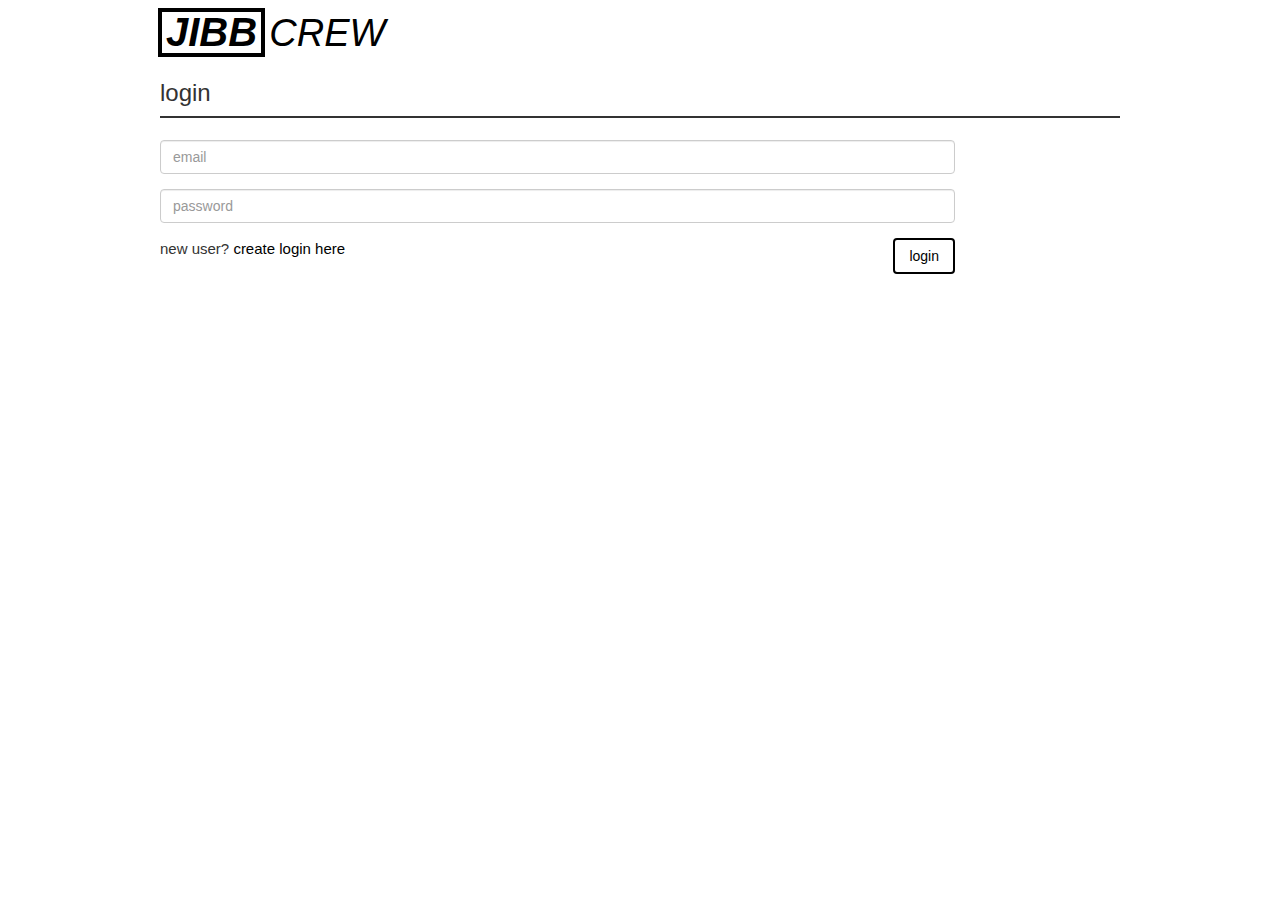
==== login.html @ 8657e823 "initial commit" ====
<!DOCTYPE html>
<html lang="en">
    <meta charset="UTF-8">
    <meta http-equiv="X-UA-Compatible" content="IE=edge">
    <meta name="viewport" content="width=device-width, initial-scale=1.0, maximum-scale=1.0, user-scalable=no" />
    <head>
        <title>jibbcrew.com | atlanta bmx </title>
        
        <!-- Latest compiled and minified CSS -->
        <link rel="stylesheet" href="https://maxcdn.bootstrapcdn.com/bootstrap/3.3.4/css/bootstrap.min.css">
        <!-- Latest compiled and minified JavaScript -->
        <script src="https://ajax.googleapis.com/ajax/libs/jquery/1.11.2/jquery.min.js"></script>
        <script src="https://maxcdn.bootstrapcdn.com/bootstrap/3.3.4/js/bootstrap.min.js"></script>
        
        <link rel="stylesheet" href="css/main.css" >
        
    </head>
    <body style="margin: 60px;">
            <!-- Fixed navbar -->
        <nav class="navbar navbar-fixed-top" style="background-color: white;">
            <div class="container" style="max-width:960px;">
                <div class="navbar-header">
<!--
                    <ul class="list-inline" style="float:left; margin-left:-26px;">
                        <li><a href="/"><img src="img/jibbcrew-block-full.png" height="60" width="250"></a></li>
                    </ul>
-->
                    <ul class="list-inline" style="float:left; margin-left:-22px;">
                        <li>
                            <a style="text-decoration: none;" href="/">
                                <div style="border: 4px solid black; margin-top: 8px;">
                                    <div style="padding-left: 4px; padding-right: 4px; margin-bottom: -8px; margin-top: -8px; font-size: 40px;">
                                        <strong><i>JIBB</i></strong>
                                    </div>
                                </div>
                            </a>
                        </li>
                        <li>
                            <a style="text-decoration: none;" href="/">
                                <div style="margin-left: -10px;">
                                    <div style="font-size: 38px;">
                                        <i>CREW</i>
                                    </div>
                                </div>
                            </a>
                        </li>
                    </ul>
                </div>
            </div>
        </nav>
        <div class="container" style="max-width:960px;">
            <div class="row">
                <div class="sidebar-module">
                    <h3>login</h3>
                </div>
                <div class="jibb-container">
                <br/>
                <form class="form-horizontal" role="form" id="form-login" method="post" action="login-router.php">
                    <div class="form-group">  
                        <div class="col-sm-10">                          
                            <input type="text" class="form-control" id="email" name="email" placeholder="email">
                        </div>
                    </div>
                    <div class="form-group">
                        <div class="col-sm-10">
                            <input type="password" class="form-control" id="password" name="password" placeholder="password">
                        </div>
                    </div>
                    <div class="form-group">
                        <div class="col-sm-8">
                            new user? <a href="new-user.html">create login here</a>
                        </div>
                        <div class="col-sm-2">
                            <input type="submit" class="btn outline" id="login-btn" style="float:right;" value="login">
                        </div>
                    </div>
                    <input type="hidden" name="route" value="login">
                </form>   
                <br/>
                </div>
                <div id="error"></div>
            </div>
        </div>
    </body>
</html>
---- css/main.css ----
body {
/*    font-family: 'Helvetica', 'Arial', sans-serif;*/
    font-family: Helvetica Neue, Calibri, Helvetica, Arial, sans-serif;
    font-size: 150%;
}

a {
    color: black;
}

a:hover {
    color: black;
}

.jibb-navbar {
    background-color: white;
}

.news-item {
    border-top: solid 2px;
    padding-bottom: 16px;
}

.container {
    max-width:960px;
}

.jibb-container {
    border-top: solid 2px;
    padding-bottom: 16px;
}

.jibb-inner-container {
    padding-top: 16px;
    padding-bottom: 16px;
    padding-left: 8px;
    padding-right: 8px;
}

.video-container {
	position:relative;
	padding-bottom:56.25%;
	padding-top:30px;
	height:0;
	overflow:hidden;
}

.video-container iframe, .video-container object, .video-container embed {
	position:absolute;
	top:0;
	left:0;
	width:100%;
	height:100%;
}

.navbar .navbar-toggle .icon-bar {
    color: black;
    border-color: black;
    background-color: black;
}

.navbar .navbar-nav > li > a:hover, .navbar .navbar-nav > li > a:focus {
    background-color: white;
    color: black;
}

.navbar .navbar-right {
/*    margin-right: 0;*/
}

.btn.outline {
    background: none;
    padding: 6px 14px;
    border: 2px solid black;
    color: black;
}
    
@media only screen and (max-width: 480px) {
    body { font-size:90%;}
    
    .blog-sidebar {
        display: none;
    }
    
    .row {
        padding: 0px;
        margin-left: -60px;
        margin-right: -60px;
    }
    
    .list-inline {padding-left: 20px;}
}

@media only screen and (max-width: 740px) {
    body { font-size:90%;}
    
    .blog-sidebar {
        display: none;
    }
    
    .row {
        padding: 0px;
        margin-left: -60px;
        margin-right: -60px;
    }
    
    .list-inline {padding-left: 20px;}
}

/*
@media only screen and (max-width: 800px) {
    body { font-size:120%;}
}  
*/
     
/*
@media only screen and (max-width: 2400px) {
    body { font-size:140%;}
} */
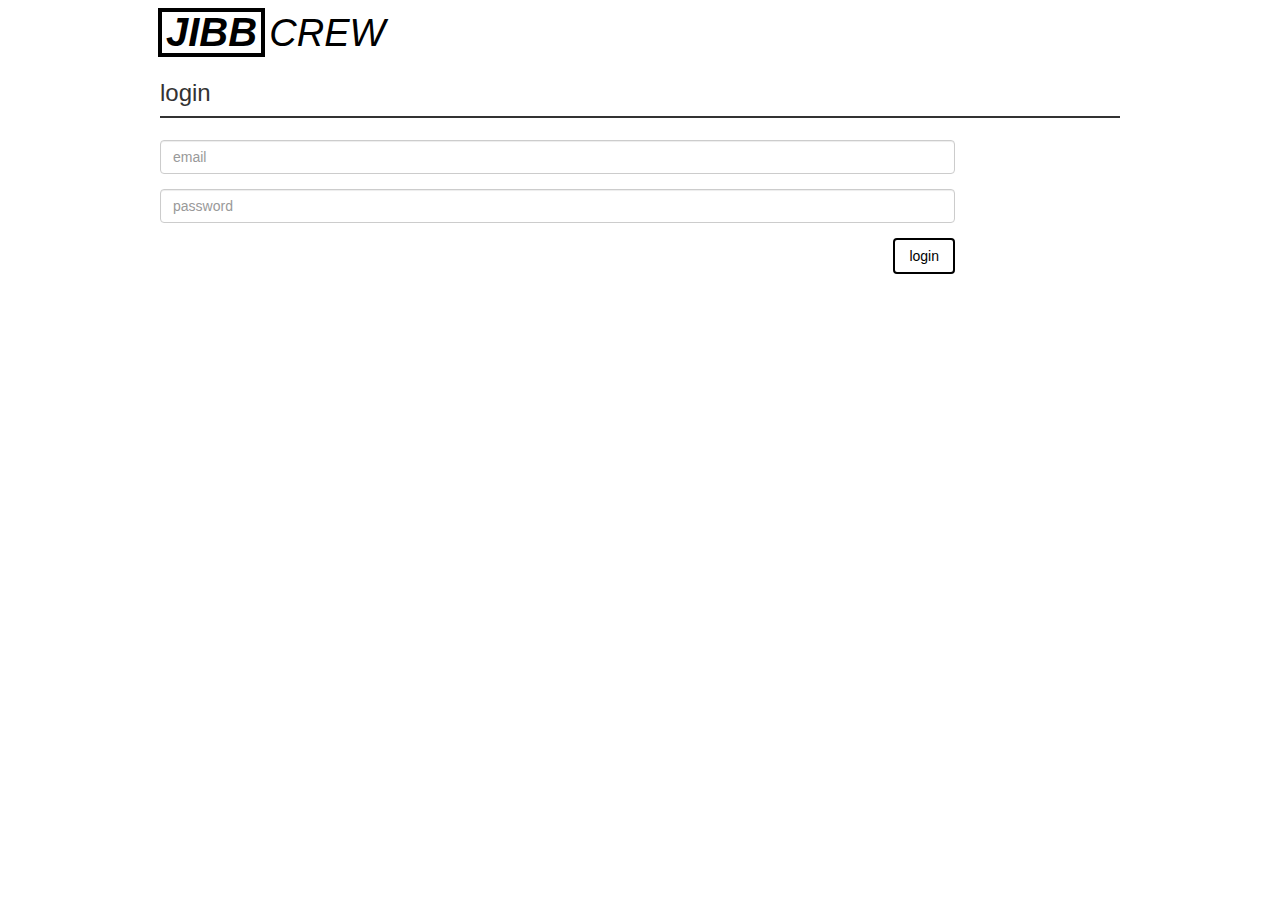
==== commit 6ff3aa29: "hide new user link" ====
--- a/login.html
+++ b/login.html
@@ -68,7 +68,7 @@
                     </div>
                     <div class="form-group">
                         <div class="col-sm-8">
-                            new user? <a href="new-user.html">create login here</a>
+                            <div style="display: none;">new user? <a href="new-user.html">create login here</a></div>
                         </div>
                         <div class="col-sm-2">
                             <input type="submit" class="btn outline" id="login-btn" style="float:right;" value="login">
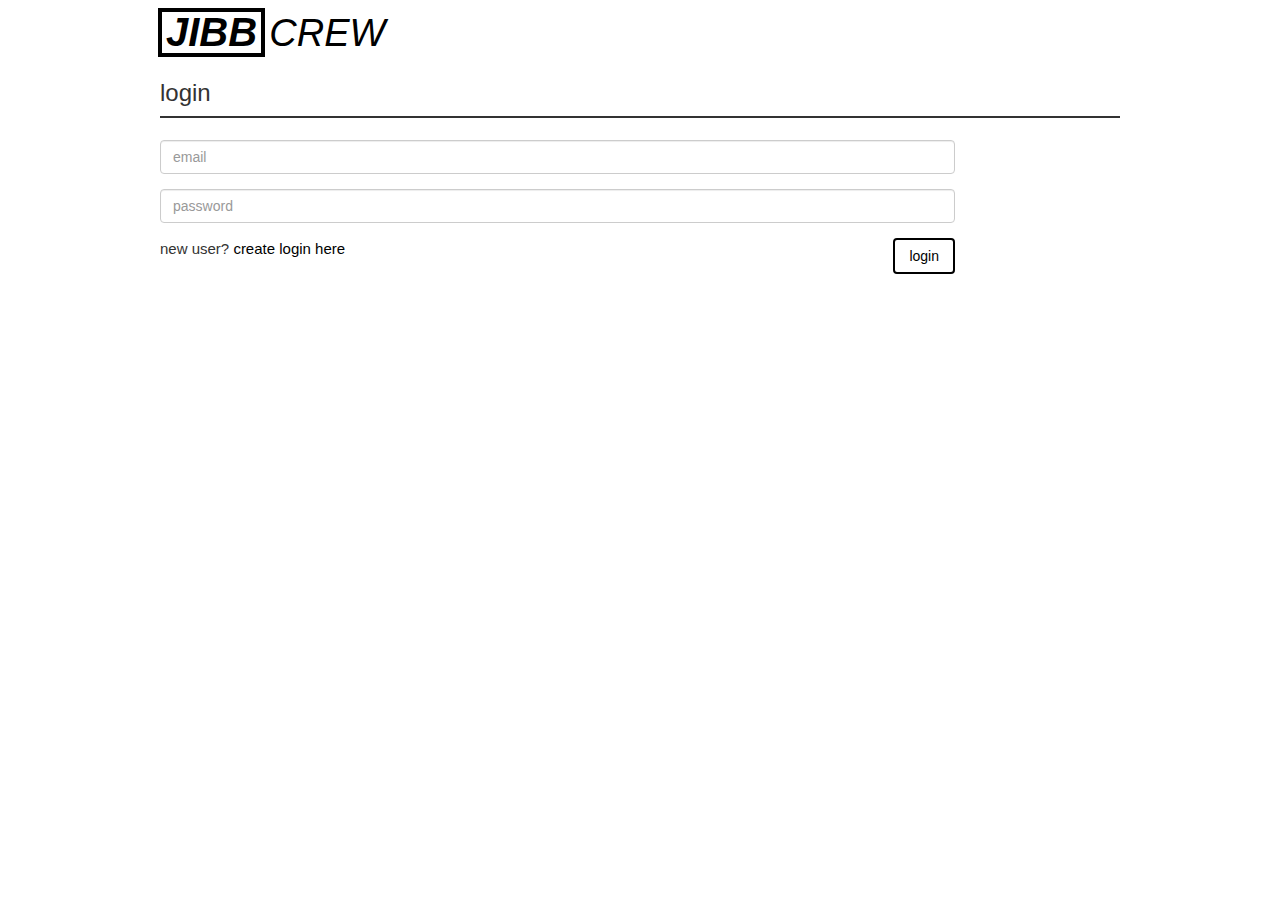
==== commit 8d8a4cd1: "updated login to check if active user" ====
--- a/login.html
+++ b/login.html
@@ -68,7 +68,7 @@
                     </div>
                     <div class="form-group">
                         <div class="col-sm-8">
-                            <div style="display: none;">new user? <a href="new-user.html">create login here</a></div>
+                            <div>new user? <a href="new-user.html">create login here</a></div>
                         </div>
                         <div class="col-sm-2">
                             <input type="submit" class="btn outline" id="login-btn" style="float:right;" value="login">
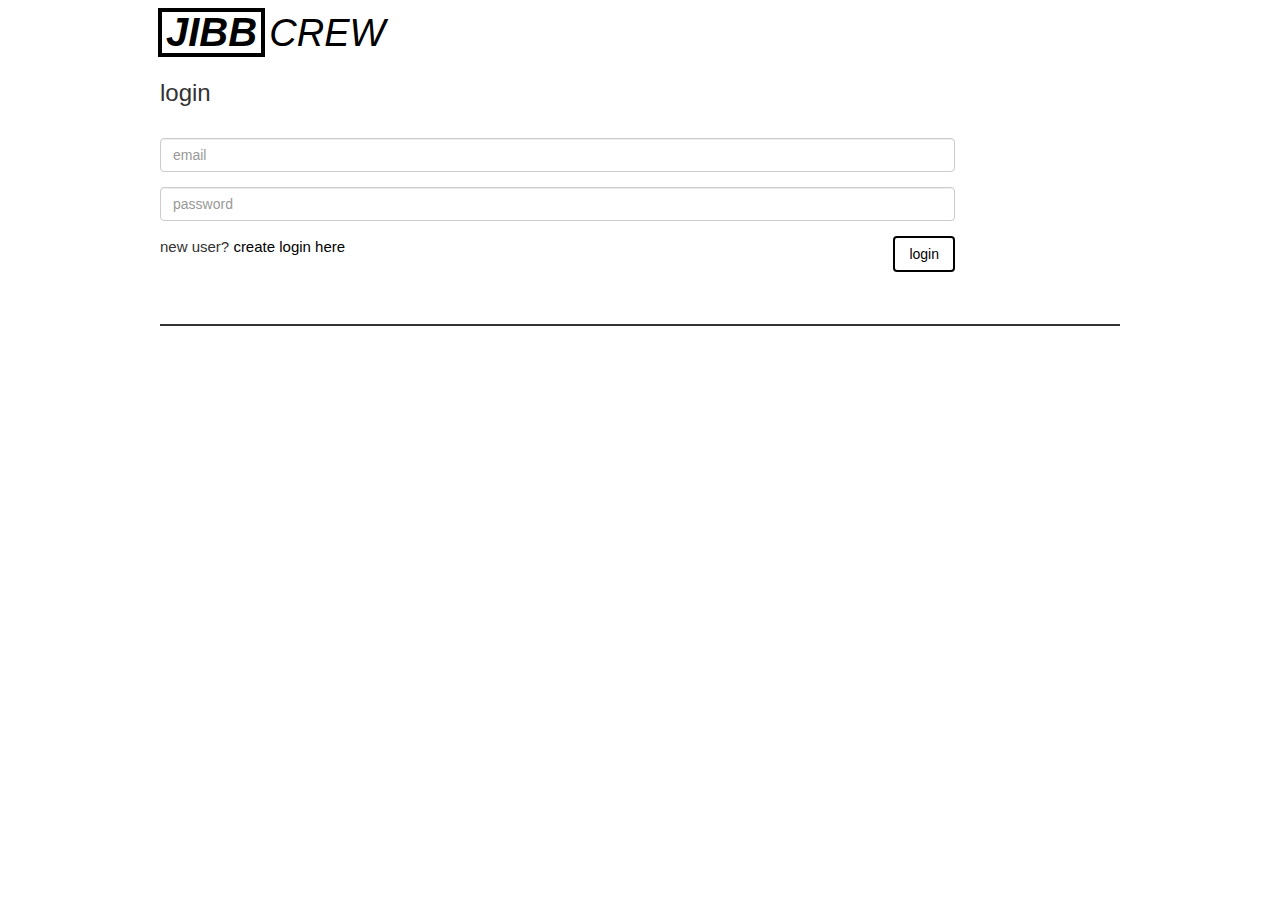
==== commit d0f5804d: "updated bootstrap ver added manage shop page" ====
--- a/login.html
+++ b/login.html
@@ -7,18 +7,18 @@
         <title>jibbcrew.com | atlanta bmx </title>
         
         <!-- Latest compiled and minified CSS -->
-        <link rel="stylesheet" href="https://maxcdn.bootstrapcdn.com/bootstrap/3.3.4/css/bootstrap.min.css">
+        <link rel="stylesheet" href="https://maxcdn.bootstrapcdn.com/bootstrap/3.3.7/css/bootstrap.min.css" crossorigin="anonymous">
         <!-- Latest compiled and minified JavaScript -->
         <script src="https://ajax.googleapis.com/ajax/libs/jquery/1.11.2/jquery.min.js"></script>
-        <script src="https://maxcdn.bootstrapcdn.com/bootstrap/3.3.4/js/bootstrap.min.js"></script>
+        <script src="https://maxcdn.bootstrapcdn.com/bootstrap/3.3.7/js/bootstrap.min.js" crossorigin="anonymous"></script>
         
         <link rel="stylesheet" href="css/main.css" >
         
     </head>
     <body style="margin: 60px;">
             <!-- Fixed navbar -->
-        <nav class="navbar navbar-fixed-top" style="background-color: white;">
-            <div class="container" style="max-width:960px;">
+        <nav class="navbar navbar-fixed-top jibb-navbar">
+            <div class="container">
                 <div class="navbar-header">
 <!--
                     <ul class="list-inline" style="float:left; margin-left:-26px;">
--- a/css/main.css
+++ b/css/main.css
@@ -26,7 +26,7 @@
 }
 
 .jibb-container {
-    border-top: solid 2px;
+    border-bottom: solid 2px;
     padding-bottom: 16px;
 }
 
@@ -35,6 +35,23 @@
     padding-bottom: 16px;
     padding-left: 8px;
     padding-right: 8px;
+}
+
+.jibb-card {
+    margin-top: 20px;
+    border-bottom: 2px solid black;
+}
+
+.jibb-card:hover {
+/*    color: #ccc;*/
+    border-bottom: 2px solid #fff;
+    cursor: pointer;
+}
+
+.responsive-card-row {
+    float: left; 
+    padding: 0 10px; 
+    width: 24.9%;
 }
 
 .video-container {
@@ -75,6 +92,215 @@
     color: black;
 }
     
+/* taken from bootstrap 4 */
+
+.card {
+  position: relative;
+  display: -ms-flexbox;
+  display: flex;
+  -ms-flex-direction: column;
+      flex-direction: column;
+  min-width: 0;
+  word-wrap: break-word;
+  background-color: #fff;
+  background-clip: border-box;
+/*  border: 1px solid rgba(0, 0, 0, 0.125);*/
+/*  border-radius: 0.25rem;*/
+}
+
+.card-body {
+  -ms-flex: 1 1 auto;
+      flex: 1 1 auto;
+  padding: 1.25rem;
+}
+
+.card-title {
+  margin-bottom: 0.75rem;
+}
+
+.card-subtitle {
+  margin-top: -0.375rem;
+  margin-bottom: 0;
+}
+
+.card-text:last-child {
+  margin-bottom: 0;
+}
+
+.card-link:hover {
+  text-decoration: none;
+}
+
+.card-link + .card-link {
+  margin-left: 1.25rem;
+}
+
+.card > .list-group:first-child .list-group-item:first-child {
+  border-top-left-radius: 0.25rem;
+  border-top-right-radius: 0.25rem;
+}
+
+.card > .list-group:last-child .list-group-item:last-child {
+  border-bottom-right-radius: 0.25rem;
+  border-bottom-left-radius: 0.25rem;
+}
+
+.card-header {
+  padding: 0.75rem 1.25rem;
+  margin-bottom: 0;
+  background-color: rgba(0, 0, 0, 0.03);
+  border-bottom: 1px solid rgba(0, 0, 0, 0.125);
+}
+
+.card-header:first-child {
+  border-radius: calc(0.25rem - 1px) calc(0.25rem - 1px) 0 0;
+}
+
+.card-footer {
+  padding: 0.75rem 1.25rem;
+  background-color: rgba(0, 0, 0, 0.03);
+  border-top: 1px solid rgba(0, 0, 0, 0.125);
+}
+
+.card-footer:last-child {
+  border-radius: 0 0 calc(0.25rem - 1px) calc(0.25rem - 1px);
+}
+
+.card-header-tabs {
+  margin-right: -0.625rem;
+  margin-bottom: -0.75rem;
+  margin-left: -0.625rem;
+  border-bottom: 0;
+}
+
+.card-header-pills {
+  margin-right: -0.625rem;
+  margin-left: -0.625rem;
+}
+
+.card-img-overlay {
+  position: absolute;
+  top: 0;
+  right: 0;
+  bottom: 0;
+  left: 0;
+  padding: 1.25rem;
+}
+
+.card-img {
+  width: 100%;
+  border-radius: calc(0.25rem - 1px);
+}
+
+.card-img-top {
+  width: 100%;
+  border-top-left-radius: calc(0.25rem - 1px);
+  border-top-right-radius: calc(0.25rem - 1px);
+}
+
+.card-img-bottom {
+  width: 100%;
+  border-bottom-right-radius: calc(0.25rem - 1px);
+  border-bottom-left-radius: calc(0.25rem - 1px);
+}
+
+@media (min-width: 576px) {
+  .card-deck {
+    display: -ms-flexbox;
+    display: flex;
+    -ms-flex-flow: row wrap;
+        flex-flow: row wrap;
+    margin-right: -15px;
+    margin-left: -15px;
+  }
+  .card-deck .card {
+    display: -ms-flexbox;
+    display: flex;
+    -ms-flex: 1 0 0%;
+        flex: 1 0 0%;
+    -ms-flex-direction: column;
+        flex-direction: column;
+    margin-right: 15px;
+    margin-left: 15px;
+  }
+}
+
+@media (min-width: 576px) {
+  .card-group {
+    display: -ms-flexbox;
+    display: flex;
+    -ms-flex-flow: row wrap;
+        flex-flow: row wrap;
+  }
+  .card-group .card {
+    -ms-flex: 1 0 0%;
+        flex: 1 0 0%;
+  }
+  .card-group .card + .card {
+    margin-left: 0;
+    border-left: 0;
+  }
+  .card-group .card:first-child {
+    border-top-right-radius: 0;
+    border-bottom-right-radius: 0;
+  }
+  .card-group .card:first-child .card-img-top {
+    border-top-right-radius: 0;
+  }
+  .card-group .card:first-child .card-img-bottom {
+    border-bottom-right-radius: 0;
+  }
+  .card-group .card:last-child {
+    border-top-left-radius: 0;
+    border-bottom-left-radius: 0;
+  }
+  .card-group .card:last-child .card-img-top {
+    border-top-left-radius: 0;
+  }
+  .card-group .card:last-child .card-img-bottom {
+    border-bottom-left-radius: 0;
+  }
+  .card-group .card:not(:first-child):not(:last-child) {
+    border-radius: 0;
+  }
+  .card-group .card:not(:first-child):not(:last-child) .card-img-top,
+  .card-group .card:not(:first-child):not(:last-child) .card-img-bottom {
+    border-radius: 0;
+  }
+}
+
+.card-columns .card {
+  margin-bottom: 0.75rem;
+}
+
+@media (min-width: 576px) {
+  .card-columns {
+    -webkit-column-count: 3;
+            column-count: 3;
+    -webkit-column-gap: 1.25rem;
+            column-gap: 1.25rem;
+  }
+  .card-columns .card {
+    display: inline-block;
+    width: 100%;
+  }
+}
+
+/* end bootstrap 4 */
+
+@media only screen and (max-width: 990px){
+    .responsive-card-row {
+        width: 48%;
+        margin: 6px 0;
+    }
+}
+
+@media only screen and (max-width: 500px){
+    .responsive-card-row {
+        width: 100%;
+    }
+}
+
 @media only screen and (max-width: 480px) {
     body { font-size:90%;}
     
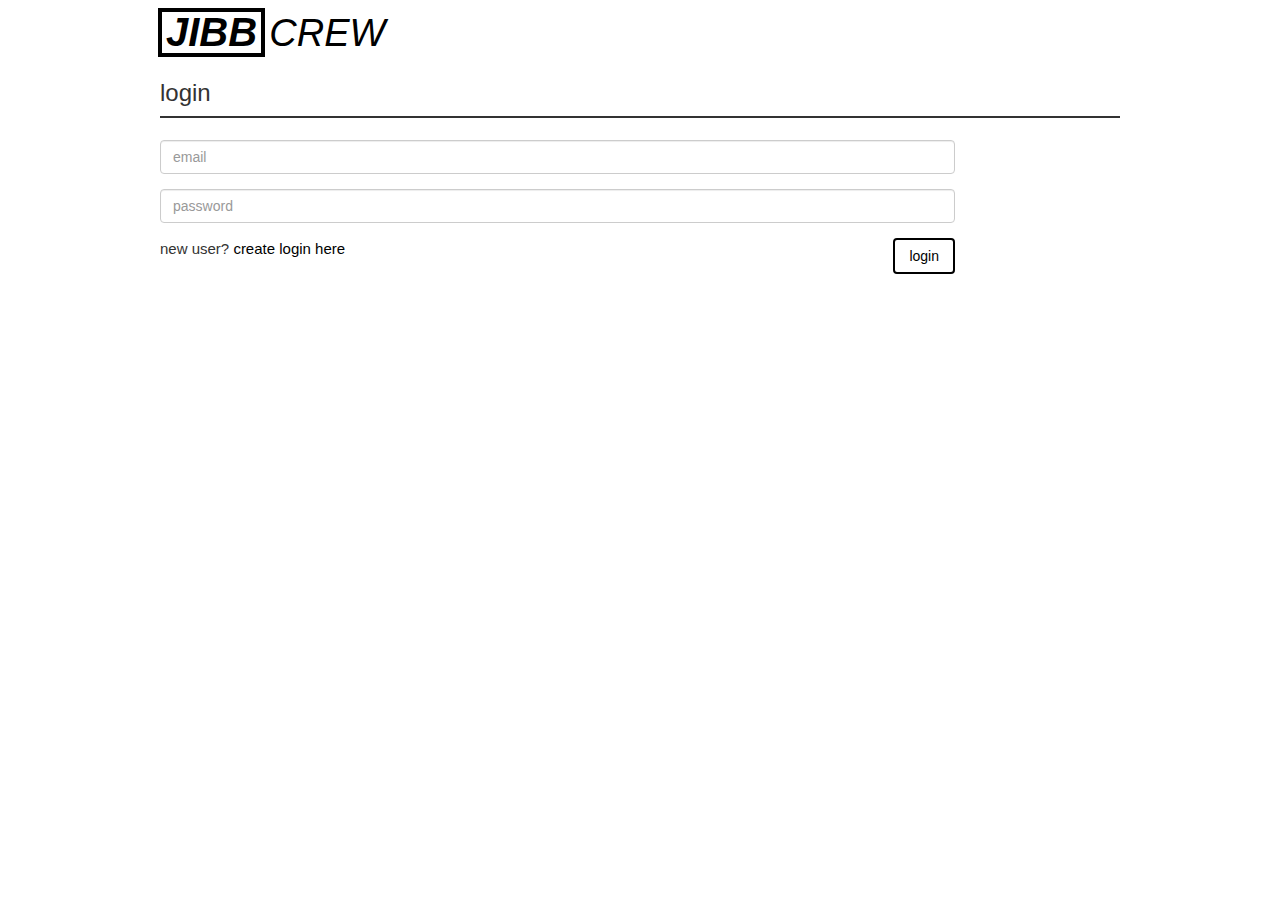
==== commit 690184bc: "added checkout success page WIP" ====
--- a/login.html
+++ b/login.html
@@ -7,11 +7,12 @@
         <title>jibbcrew.com | atlanta bmx </title>
         
         <!-- Latest compiled and minified CSS -->
-        <link rel="stylesheet" href="https://maxcdn.bootstrapcdn.com/bootstrap/3.3.7/css/bootstrap.min.css" crossorigin="anonymous">
+<!--        <link rel="stylesheet" href="https://maxcdn.bootstrapcdn.com/bootstrap/3.3.7/css/bootstrap.min.css" crossorigin="anonymous">-->
+        <link rel="stylesheet" href="css/bootstrap.min.css">
         <!-- Latest compiled and minified JavaScript -->
         <script src="https://ajax.googleapis.com/ajax/libs/jquery/1.11.2/jquery.min.js"></script>
-        <script src="https://maxcdn.bootstrapcdn.com/bootstrap/3.3.7/js/bootstrap.min.js" crossorigin="anonymous"></script>
-        
+<!--        <script src="https://maxcdn.bootstrapcdn.com/bootstrap/3.3.7/js/bootstrap.min.js" crossorigin="anonymous"></script>-->
+        <script src="scripts/bootstrap.min.js"></script>
         <link rel="stylesheet" href="css/main.css" >
         
     </head>
@@ -48,14 +49,16 @@
                 </div>
             </div>
         </nav>
-        <div class="container" style="max-width:960px;">
+        <div class="container">
             <div class="row">
                 <div class="sidebar-module">
                     <h3>login</h3>
                 </div>
                 <div class="jibb-container">
-                <br/>
-                <form class="form-horizontal" role="form" id="form-login" method="post" action="login-router.php">
+
+				<div class="news-item">
+					                <br/>
+					<form class="form-horizontal" role="form" id="form-login" method="post" action="login-router.php">
                     <div class="form-group">  
                         <div class="col-sm-10">                          
                             <input type="text" class="form-control" id="email" name="email" placeholder="email">
@@ -75,10 +78,11 @@
                         </div>
                     </div>
                     <input type="hidden" name="route" value="login">
-                </form>   
-                <br/>
+                	</form>   
+                	<br/>
+                	<div id="error"></div>
+				</div>
                 </div>
-                <div id="error"></div>
             </div>
         </div>
     </body>
--- a/css/main.css
+++ b/css/main.css
@@ -26,11 +26,12 @@
 }
 
 .jibb-container {
-    border-bottom: solid 2px;
+/*    border-bottom: solid 2px;*/
     padding-bottom: 16px;
 }
 
 .jibb-inner-container {
+	border-top: solid 2px;
     padding-top: 16px;
     padding-bottom: 16px;
     padding-left: 8px;
@@ -90,6 +91,13 @@
     padding: 6px 14px;
     border: 2px solid black;
     color: black;
+}
+
+.btn.outline:hover {
+	font-weight: bold;
+	border: 2px solid #fff;
+	background: black;
+	color: #fff;
 }
     
 /* taken from bootstrap 4 */
